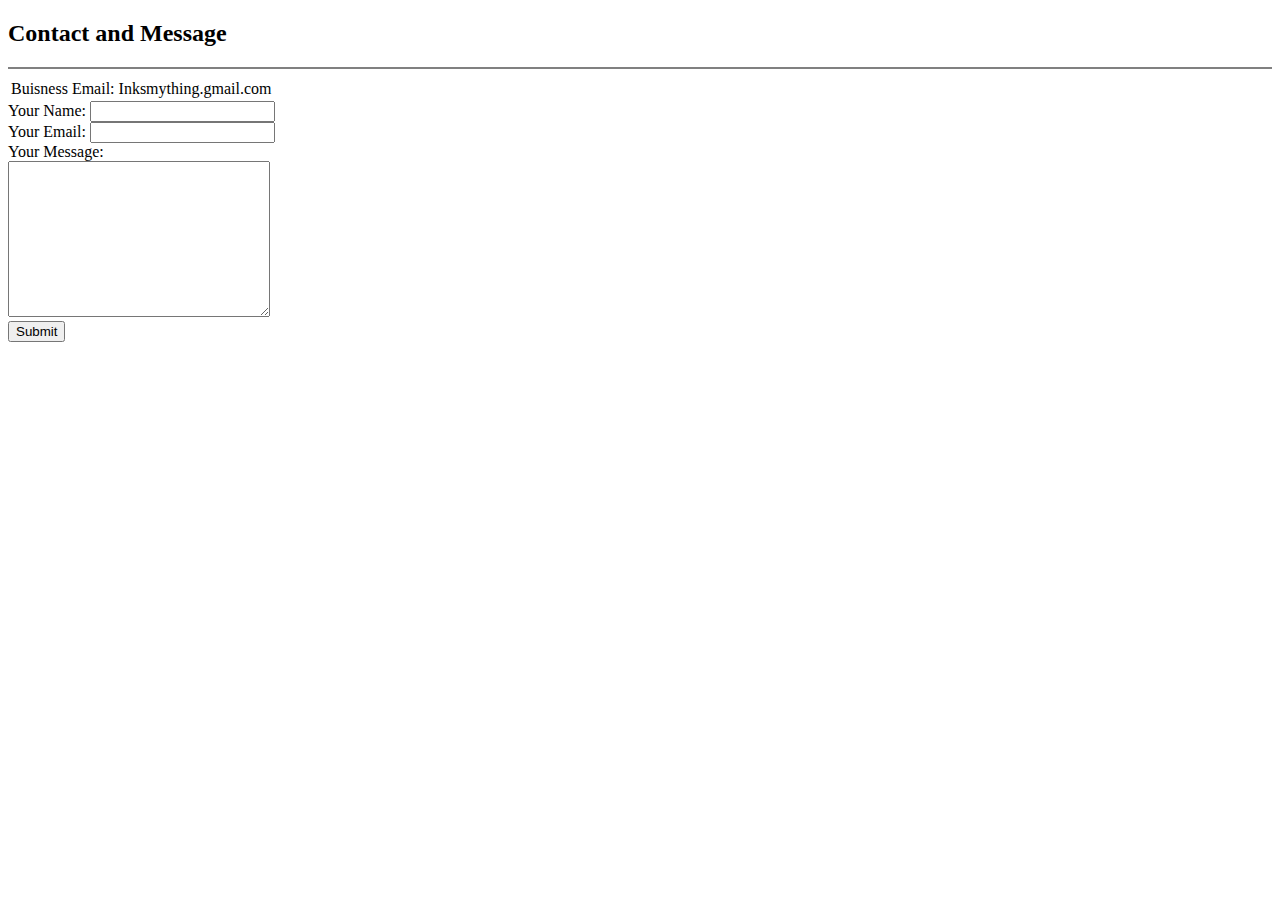
==== contact.html @ 5f308bb1 "Add files via upload" ====
<!DOCTYPE html>
<html lang="en" dir="ltr">

<head>
  <meta charset="utf-8">
  <title>Contact | Anne Marie</title>
</head>

<body>
  <h2>Contact and Message</h2>
  <hr size="2" noshade>
  <table>
    <tr>
      <td>Buisness Email:</td>
      <td>Inksmything.gmail.com</td>
    </tr>
  </table>

  <form action="mailto:Inksmything.gmail.com" method="post" enctype="text/plain">
    <label>Your Name:</label>
    <input type="text" name="name" value=""><br>
    <label>Your Email:</label>
    <input type="email" name="email" value=""><br>
    <label>Your Message:</label><br>
    <textarea name="Message" rows="10" cols="30"></textarea><br>
    <input type="submit">



  </form>
</body>

</html>
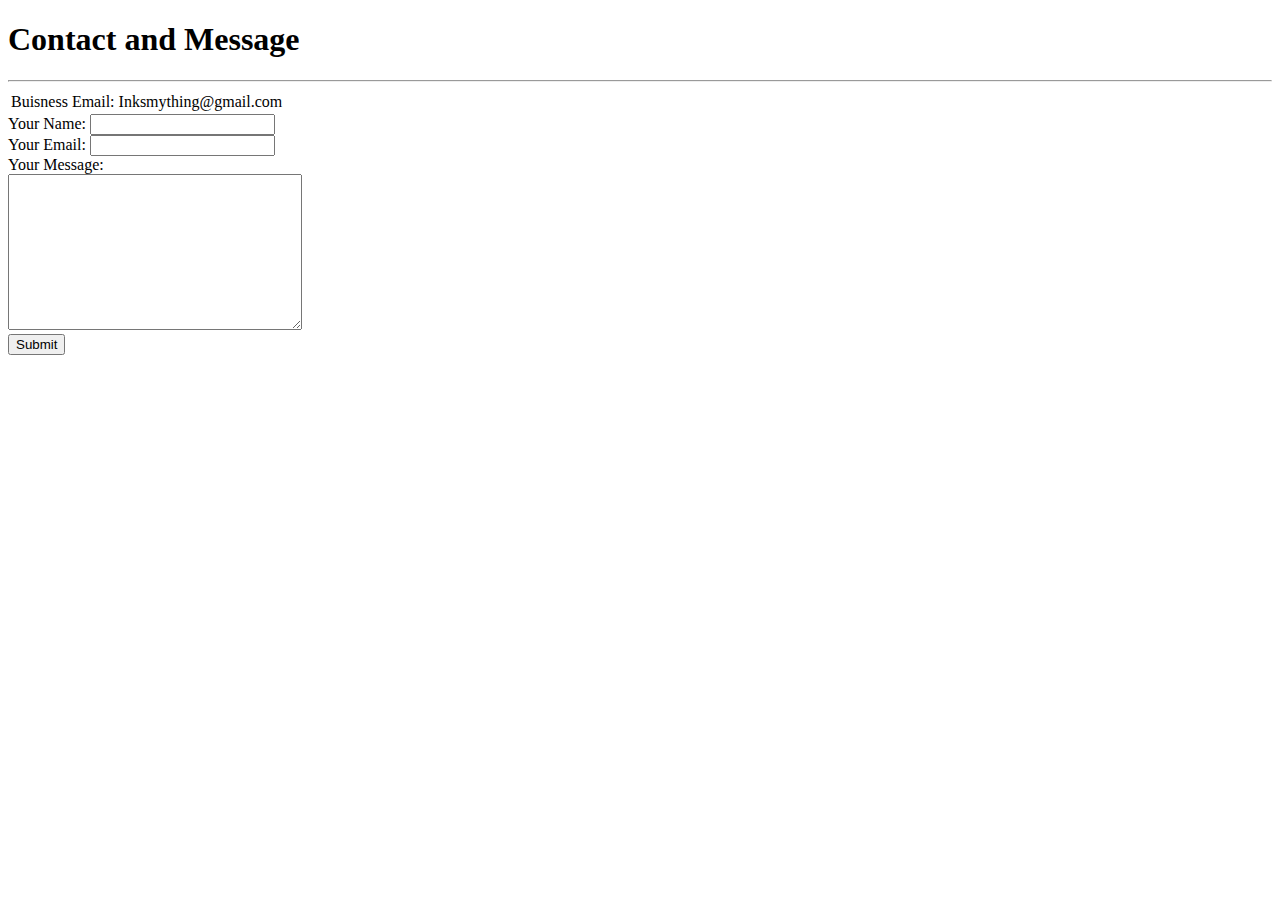
==== commit 11d19691: "Add files via upload" ====
--- a/contact.html
+++ b/contact.html
@@ -5,24 +5,25 @@
   <meta charset="utf-8">
   <title>Contact | Anne Marie</title>
 </head>
+<link rel="stylesheet" href="css/main.css">
 
 <body>
-  <h2>Contact and Message</h2>
-  <hr size="2" noshade>
+  <h1>Contact and Message</h1>
+  <hr>
   <table>
     <tr>
       <td>Buisness Email:</td>
-      <td>Inksmything.gmail.com</td>
+      <td>Inksmything@gmail.com</td>
     </tr>
   </table>
 
-  <form action="mailto:Inksmything.gmail.com" method="post" enctype="text/plain">
+  <form action="mailto:Inksmything@gmail.com" method="post" enctype="text/plain">
     <label>Your Name:</label>
     <input type="text" name="name" value=""><br>
     <label>Your Email:</label>
     <input type="email" name="email" value=""><br>
     <label>Your Message:</label><br>
-    <textarea name="Message" rows="10" cols="30"></textarea><br>
+    <textarea name="Message" rows="10" cols="34"></textarea><br>
     <input type="submit">
 
 
